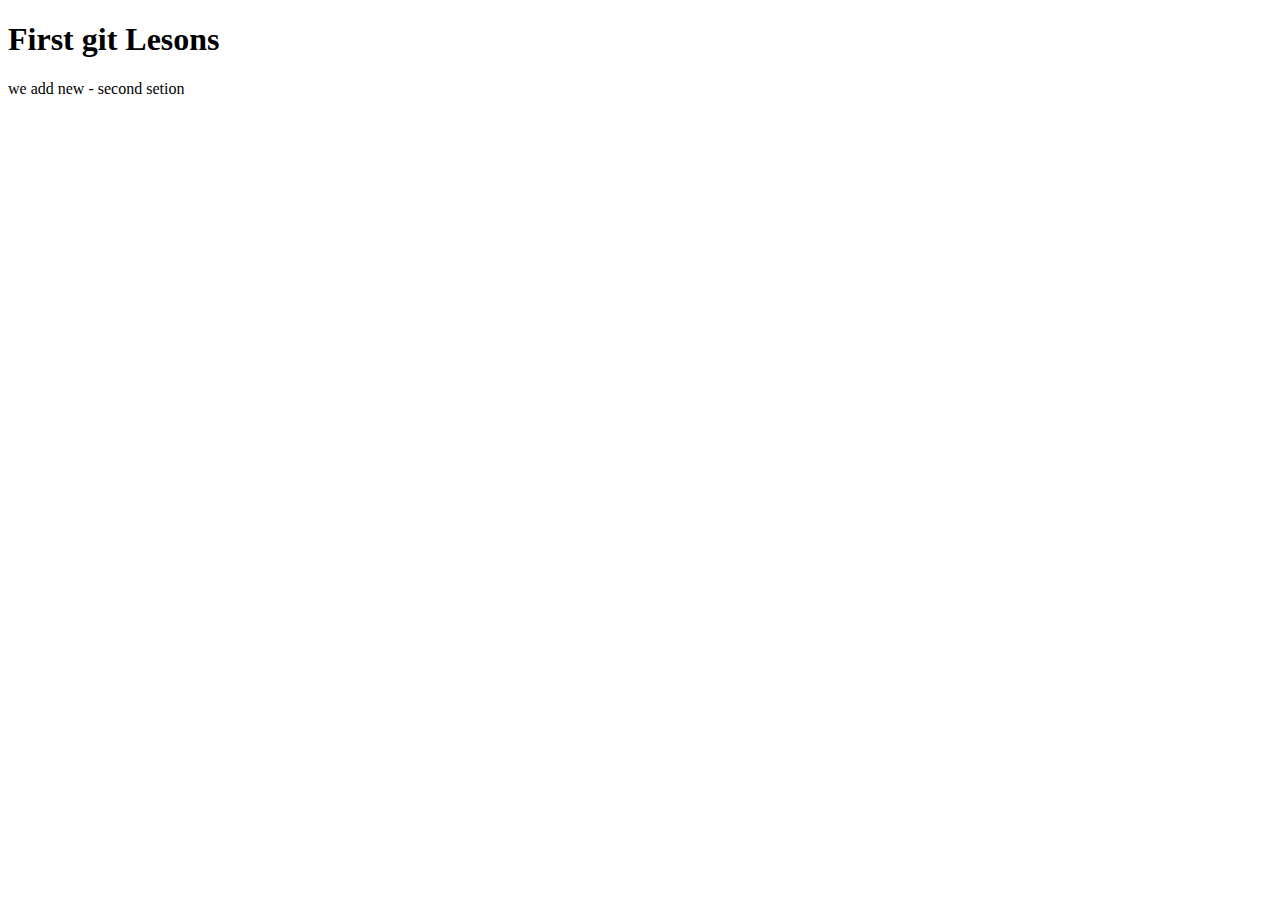
==== index.html @ 07fead7d "first commit site" ====
﻿<!DOCTYPE html>
<html lang="en">
<head>
    <meta charset="UTF-8">
    <title>Document first try GIT</title>
</head>
<body>
    <h1>First git Lesons</h1>
    <p>we add new - second setion</p>
</body>
</html>
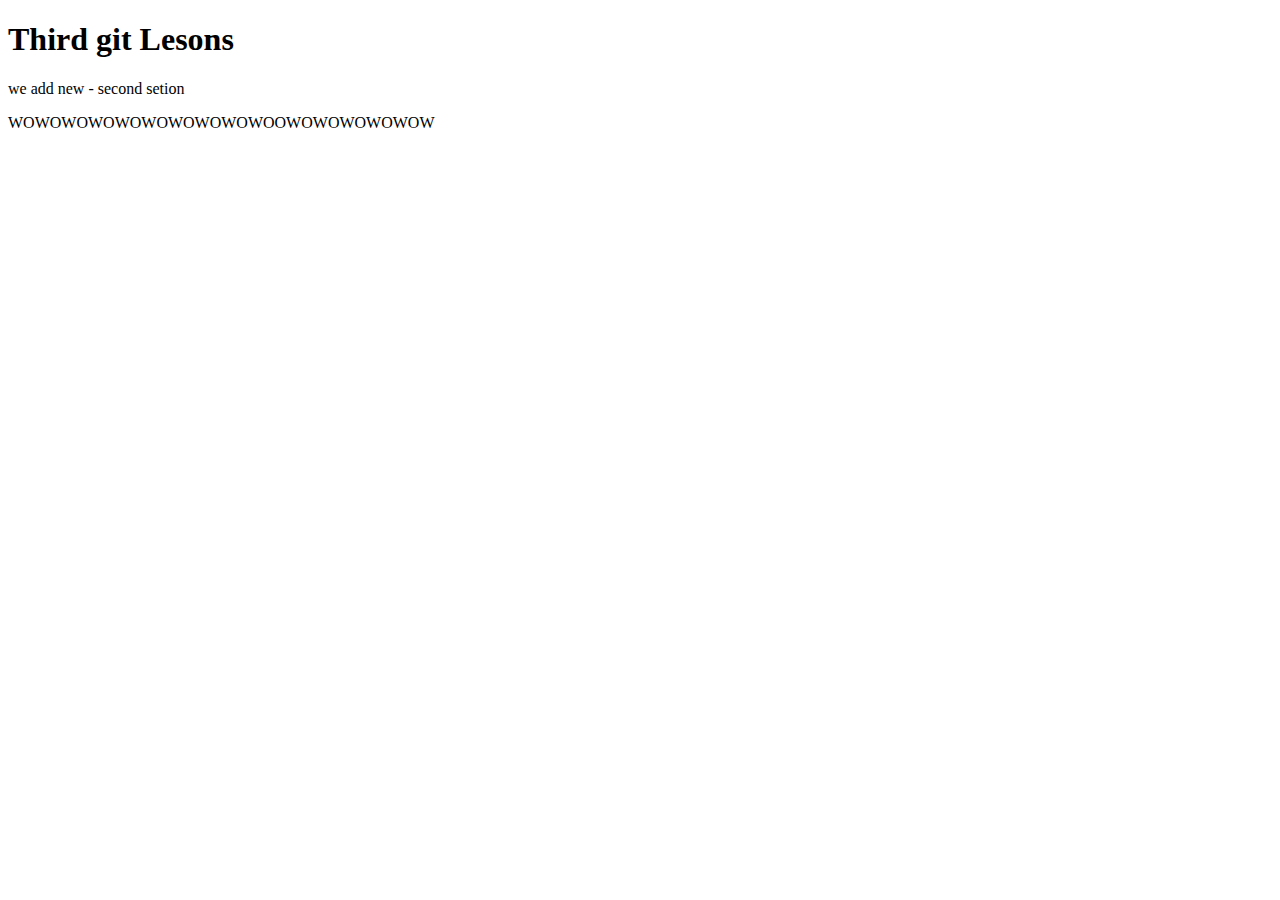
==== commit 0cc2a882: "secod-second commit site" ====
--- a/index.html
+++ b/index.html
@@ -5,7 +5,8 @@
     <title>Document first try GIT</title>
 </head>
 <body>
-    <h1>First git Lesons</h1>
+    <h1>Third git Lesons</h1>
     <p>we add new - second setion</p>
+    <p> WOWOWOWOWOWOWOWOWOWOOWOWOWOWOWOW</p>
 </body>
 </html>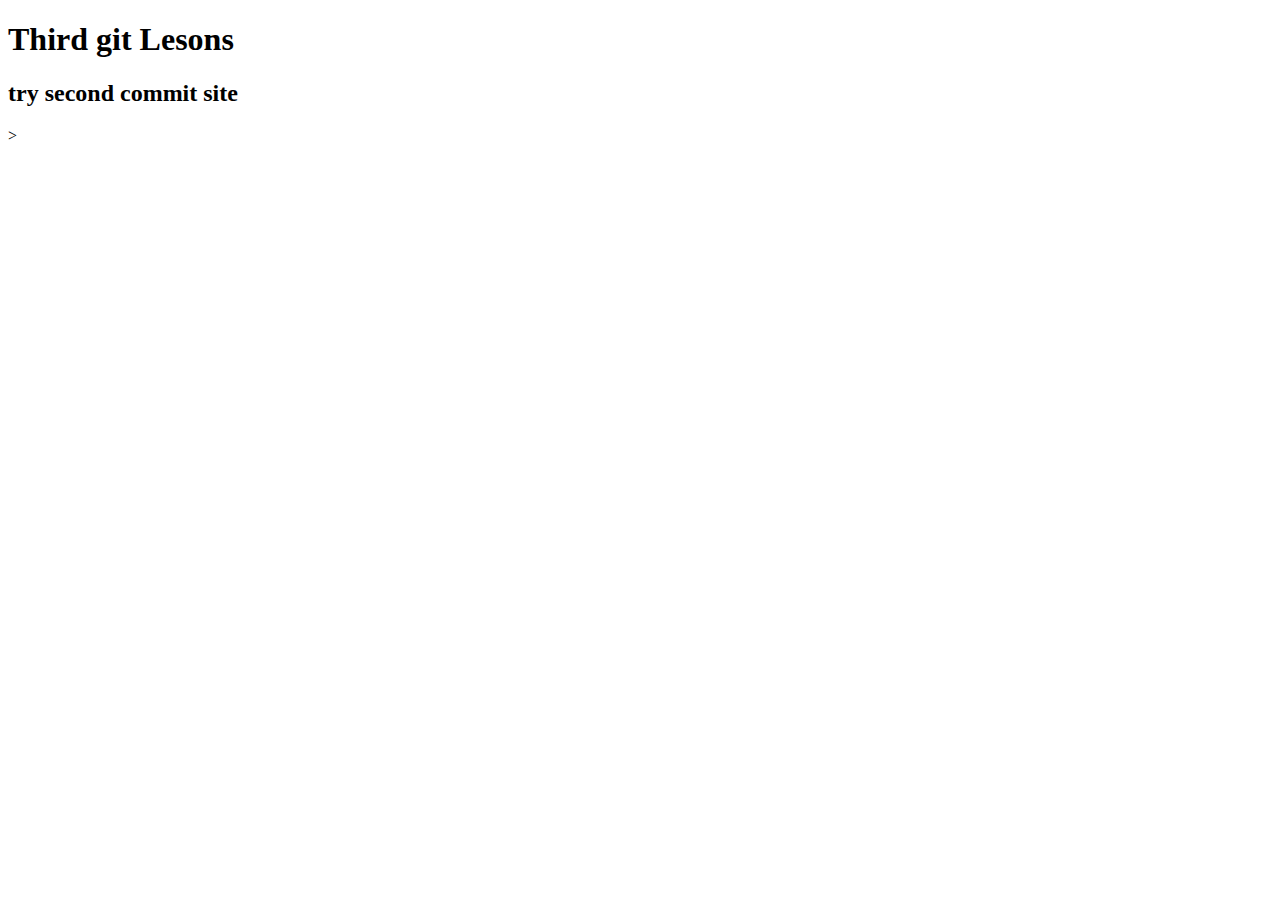
==== commit e410f895: "2 sercond commit site" ====
--- a/index.html
+++ b/index.html
@@ -6,7 +6,6 @@
 </head>
 <body>
     <h1>Third git Lesons</h1>
-    <p>we add new - second setion</p>
-    <p> WOWOWOWOWOWOWOWOWOWOOWOWOWOWOWOW</p>
+    <h2> try second commit site</h2>>
 </body>
 </html>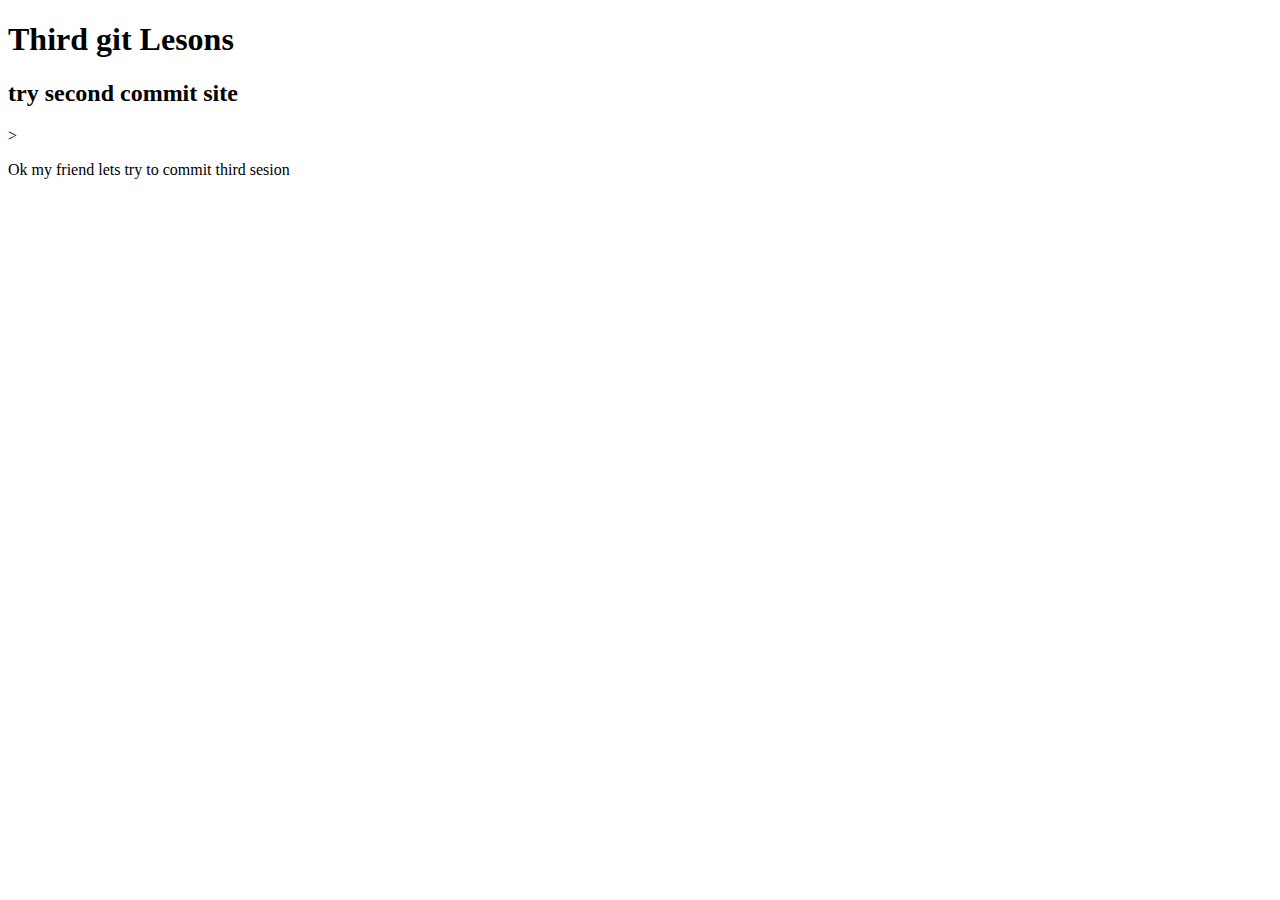
==== commit bd81ec5f: "2 third commit site" ====
--- a/index.html
+++ b/index.html
@@ -7,5 +7,6 @@
 <body>
     <h1>Third git Lesons</h1>
     <h2> try second commit site</h2>>
+    <p> Ok my friend lets try to commit third sesion</p>
 </body>
 </html>